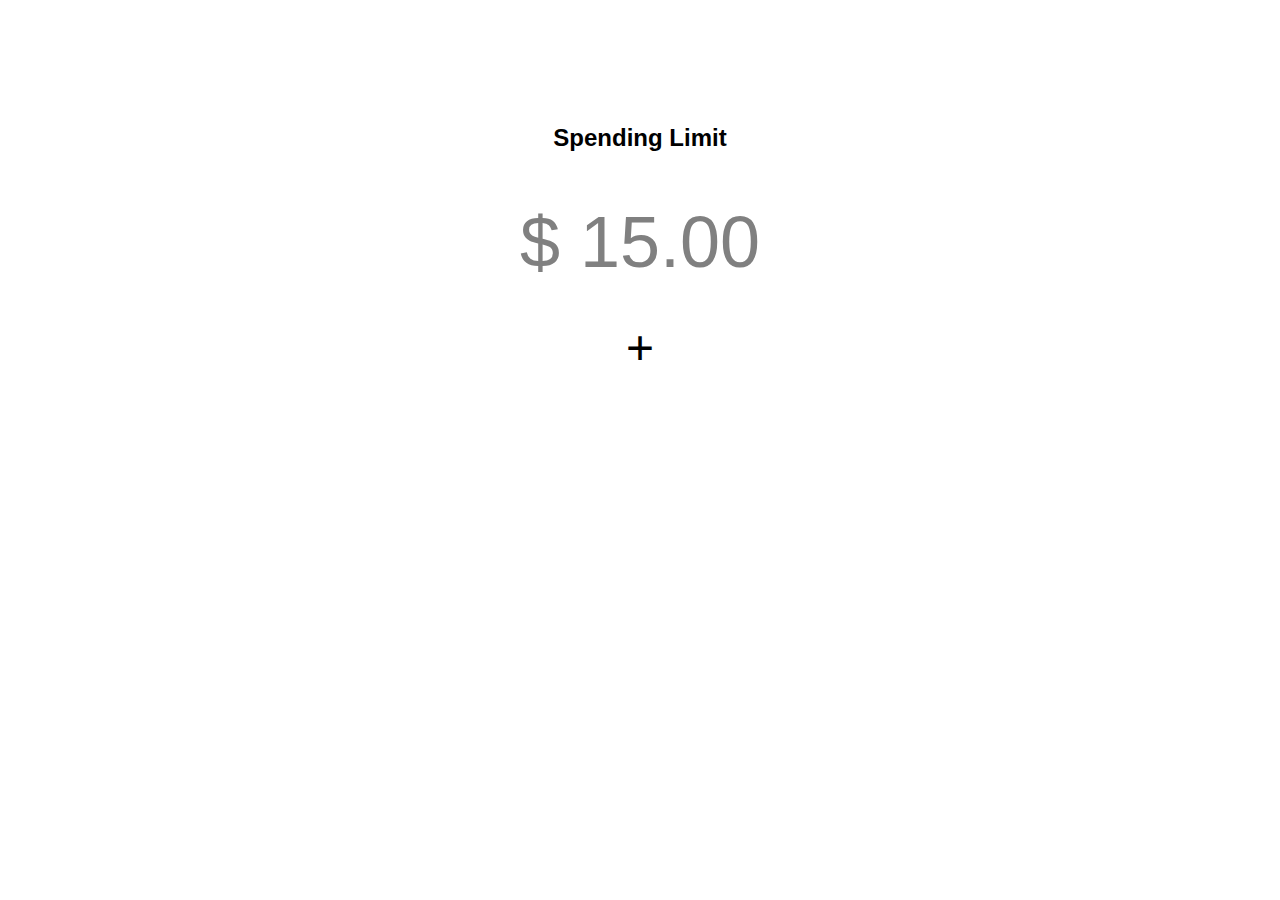
==== budget.html @ d812a18b "delivery screen" ====
<!DOCTYPE html>
<html lang="en">
<head>
  <meta charset="UTF-8">
  <title>Hungry Belly - Budget</title>
  <link rel="stylesheet" href="css/application.css">
</head>
<body>


<div class="budget-screen">
<h2>Spending Limit</h2>
  <div class="budget__limit-band">
    <p>$ 15.00</p>
  </div>
  <button class="budget__btn">
    &#43;
  </button>
</div>
  
</body>
</html>
---- css/application.css ----
/*! normalize.css v3.0.2 | MIT License | git.io/normalize */
/**
 * 1. Set default font family to sans-serif.
 * 2. Prevent iOS text size adjust after orientation change, without disabling
 *    user zoom.
 */
html {
  font-family: sans-serif;
  /* 1 */
  -ms-text-size-adjust: 100%;
  /* 2 */
  -webkit-text-size-adjust: 100%;
  /* 2 */ }

/**
 * Remove default margin.
 */
body {
  margin: 0; }

/* HTML5 display definitions
   ========================================================================== */
/**
 * Correct `block` display not defined for any HTML5 element in IE 8/9.
 * Correct `block` display not defined for `details` or `summary` in IE 10/11
 * and Firefox.
 * Correct `block` display not defined for `main` in IE 11.
 */
article,
aside,
details,
figcaption,
figure,
footer,
header,
hgroup,
main,
menu,
nav,
section,
summary {
  display: block; }

/**
 * 1. Correct `inline-block` display not defined in IE 8/9.
 * 2. Normalize vertical alignment of `progress` in Chrome, Firefox, and Opera.
 */
audio,
canvas,
progress,
video {
  display: inline-block;
  /* 1 */
  vertical-align: baseline;
  /* 2 */ }

/**
 * Prevent modern browsers from displaying `audio` without controls.
 * Remove excess height in iOS 5 devices.
 */
audio:not([controls]) {
  display: none;
  height: 0; }

/**
 * Address `[hidden]` styling not present in IE 8/9/10.
 * Hide the `template` element in IE 8/9/11, Safari, and Firefox < 22.
 */
[hidden],
template {
  display: none; }

/* Links
   ========================================================================== */
/**
 * Remove the gray background color from active links in IE 10.
 */
a {
  background-color: transparent; }

/**
 * Improve readability when focused and also mouse hovered in all browsers.
 */
a:active,
a:hover {
  outline: 0; }

/* Text-level semantics
   ========================================================================== */
/**
 * Address styling not present in IE 8/9/10/11, Safari, and Chrome.
 */
abbr[title] {
  border-bottom: 1px dotted; }

/**
 * Address style set to `bolder` in Firefox 4+, Safari, and Chrome.
 */
b,
strong {
  font-weight: bold; }

/**
 * Address styling not present in Safari and Chrome.
 */
dfn {
  font-style: italic; }

/**
 * Address variable `h1` font-size and margin within `section` and `article`
 * contexts in Firefox 4+, Safari, and Chrome.
 */
h1 {
  font-size: 2em;
  margin: 0.67em 0; }

/**
 * Address styling not present in IE 8/9.
 */
mark {
  background: #ff0;
  color: #000; }

/**
 * Address inconsistent and variable font size in all browsers.
 */
small {
  font-size: 80%; }

/**
 * Prevent `sub` and `sup` affecting `line-height` in all browsers.
 */
sub,
sup {
  font-size: 75%;
  line-height: 0;
  position: relative;
  vertical-align: baseline; }

sup {
  top: -0.5em; }

sub {
  bottom: -0.25em; }

/* Embedded content
   ========================================================================== */
/**
 * Remove border when inside `a` element in IE 8/9/10.
 */
img {
  border: 0; }

/**
 * Correct overflow not hidden in IE 9/10/11.
 */
svg:not(:root) {
  overflow: hidden; }

/* Grouping content
   ========================================================================== */
/**
 * Address margin not present in IE 8/9 and Safari.
 */
figure {
  margin: 1em 40px; }

/**
 * Address differences between Firefox and other browsers.
 */
hr {
  -moz-box-sizing: content-box;
  box-sizing: content-box;
  height: 0; }

/**
 * Contain overflow in all browsers.
 */
pre {
  overflow: auto; }

/**
 * Address odd `em`-unit font size rendering in all browsers.
 */
code,
kbd,
pre,
samp {
  font-family: monospace, monospace;
  font-size: 1em; }

/* Forms
   ========================================================================== */
/**
 * Known limitation: by default, Chrome and Safari on OS X allow very limited
 * styling of `select`, unless a `border` property is set.
 */
/**
 * 1. Correct color not being inherited.
 *    Known issue: affects color of disabled elements.
 * 2. Correct font properties not being inherited.
 * 3. Address margins set differently in Firefox 4+, Safari, and Chrome.
 */
button,
input,
optgroup,
select,
textarea {
  color: inherit;
  /* 1 */
  font: inherit;
  /* 2 */
  margin: 0;
  /* 3 */ }

/**
 * Address `overflow` set to `hidden` in IE 8/9/10/11.
 */
button {
  overflow: visible; }

/**
 * Address inconsistent `text-transform` inheritance for `button` and `select`.
 * All other form control elements do not inherit `text-transform` values.
 * Correct `button` style inheritance in Firefox, IE 8/9/10/11, and Opera.
 * Correct `select` style inheritance in Firefox.
 */
button,
select {
  text-transform: none; }

/**
 * 1. Avoid the WebKit bug in Android 4.0.* where (2) destroys native `audio`
 *    and `video` controls.
 * 2. Correct inability to style clickable `input` types in iOS.
 * 3. Improve usability and consistency of cursor style between image-type
 *    `input` and others.
 */
button,
html input[type="button"],
input[type="reset"],
input[type="submit"] {
  -webkit-appearance: button;
  /* 2 */
  cursor: pointer;
  /* 3 */ }

/**
 * Re-set default cursor for disabled elements.
 */
button[disabled],
html input[disabled] {
  cursor: default; }

/**
 * Remove inner padding and border in Firefox 4+.
 */
button::-moz-focus-inner,
input::-moz-focus-inner {
  border: 0;
  padding: 0; }

/**
 * Address Firefox 4+ setting `line-height` on `input` using `!important` in
 * the UA stylesheet.
 */
input {
  line-height: normal; }

/**
 * It's recommended that you don't attempt to style these elements.
 * Firefox's implementation doesn't respect box-sizing, padding, or width.
 *
 * 1. Address box sizing set to `content-box` in IE 8/9/10.
 * 2. Remove excess padding in IE 8/9/10.
 */
input[type="checkbox"],
input[type="radio"] {
  box-sizing: border-box;
  /* 1 */
  padding: 0;
  /* 2 */ }

/**
 * Fix the cursor style for Chrome's increment/decrement buttons. For certain
 * `font-size` values of the `input`, it causes the cursor style of the
 * decrement button to change from `default` to `text`.
 */
input[type="number"]::-webkit-inner-spin-button,
input[type="number"]::-webkit-outer-spin-button {
  height: auto; }

/**
 * 1. Address `appearance` set to `searchfield` in Safari and Chrome.
 * 2. Address `box-sizing` set to `border-box` in Safari and Chrome
 *    (include `-moz` to future-proof).
 */
input[type="search"] {
  -webkit-appearance: textfield;
  /* 1 */
  -moz-box-sizing: content-box;
  -webkit-box-sizing: content-box;
  /* 2 */
  box-sizing: content-box; }

/**
 * Remove inner padding and search cancel button in Safari and Chrome on OS X.
 * Safari (but not Chrome) clips the cancel button when the search input has
 * padding (and `textfield` appearance).
 */
input[type="search"]::-webkit-search-cancel-button,
input[type="search"]::-webkit-search-decoration {
  -webkit-appearance: none; }

/**
 * Define consistent border, margin, and padding.
 */
fieldset {
  border: 1px solid #c0c0c0;
  margin: 0 2px;
  padding: 0.35em 0.625em 0.75em; }

/**
 * 1. Correct `color` not being inherited in IE 8/9/10/11.
 * 2. Remove padding so people aren't caught out if they zero out fieldsets.
 */
legend {
  border: 0;
  /* 1 */
  padding: 0;
  /* 2 */ }

/**
 * Remove default vertical scrollbar in IE 8/9/10/11.
 */
textarea {
  overflow: auto; }

/**
 * Don't inherit the `font-weight` (applied by a rule above).
 * NOTE: the default cannot safely be changed in Chrome and Safari on OS X.
 */
optgroup {
  font-weight: bold; }

/* Tables
   ========================================================================== */
/**
 * Remove most spacing between table cells.
 */
table {
  border-collapse: collapse;
  border-spacing: 0; }

td,
th {
  padding: 0; }

.srt {
  border: 0;
  clip: rect(0 0 0 0);
  height: 1px;
  margin: -1px;
  overflow: hidden;
  padding: 0;
  position: absolute;
  width: 1px; }

* {
  -webkit-box-sizing: border-box;
  -moz-box-sizing: border-box;
  box-sizing: border-box; }

body {
  font-size: 16px;
  line-height: 1.5;
  font-family: "Cabin", sans-serif; }

/**** Input & Placeholder  ****/
/* placeholder */
::-webkit-input-placeholder {
  background: #808080;
  color: #FFFFFF;
  font-style: italic; }

input:-moz-placeholder,
textarea:-moz-placeholder {
  background: #808080;
  color: #FFFFFF;
  font-style: italic; }

/* Input fields */
input {
  outline: none;
  border: none; }

p {
  font-size: 1rem;
  margin: 0.125rem; }

.main-screen {
  background: #ED573E;
  width: 100%;
  height: 100%;
  position: absolute;
  top: 0;
  left: 0;
  padding: 12.5rem 0; }

.login-screen, .location-screen, .rapid-fire-screen, .planr-screen, .budget-screen, .delivery-screen {
  background: #FFFFFF;
  width: 100%;
  height: 100%;
  position: absolute;
  top: 0;
  left: 0;
  padding: 6.25rem 0;
  text-align: center; }

.main-logo {
  background-image: url("../img/logo.svg");
  background-repeat: no-repeat;
  width: 12.5rem;
  height: 12.5rem;
  display: block;
  margin: 0 auto; }

/* Button Style */
.btn, .login__btn, .login__btn--submit, .rapid-fire__btn, .location__btn--save {
  border: none;
  cursor: pointer;
  display: block;
  outline: none;
  background-color: #808080;
  width: 20rem;
  height: 5rem; }

.login__btn, .login__btn--submit, .rapid-fire__btn {
  color: #ED573E;
  margin: 1.25rem auto; }

.login__btn--submit {
  color: #55E0B1; }

.location__btn--save {
  color: #55E0B1;
  margin: 1.25rem auto; }

.rapid-fire__btn {
  background: #FFFFFF;
  color: black; }

.planr__btn {
  border: none;
  cursor: pointer;
  display: block;
  outline: none;
  background-color: #19293A;
  width: 100%;
  height: 5rem;
  background: #19293A;
  color: #FFFFFF;
  font-size: 3rem; }

.budget__btn {
  border: none;
  cursor: pointer;
  display: block;
  outline: none;
  background-color: #FFFFFF;
  width: 100%;
  height: 5rem;
  font-size: 3rem; }

.login__input, .location__input, .address__input {
  width: 20rem;
  height: 3.75rem;
  background: #808080;
  color: #FFFFFF;
  display: block;
  margin: 0 auto;
  padding: 0.625rem; }

.rapid-fire__divider {
  background: #ED573E;
  color: #FFFFFF;
  padding: 1.25rem; }

.planr__time-band {
  background: #ED573E;
  color: #FFFFFF;
  padding: 0.625rem; }

.budget__limit-band {
  background: #FFFFFF;
  color: #808080;
  padding: 0.625rem; }

.budget__limit-band p {
  font-size: 4.5rem; }

.arrow-up, .arrow-down {
  width: 0;
  height: 0;
  border-left: 1.25rem solid transparent;
  border-right: 1.25rem solid transparent; }

.arrow-up {
  border-bottom: 1.25rem solid #ED573E;
  margin: 0 auto; }

.arrow-down {
  border-top: 1.25rem solid #ED573E;
  margin: 0 auto; }

/*# sourceMappingURL=application.css.map */
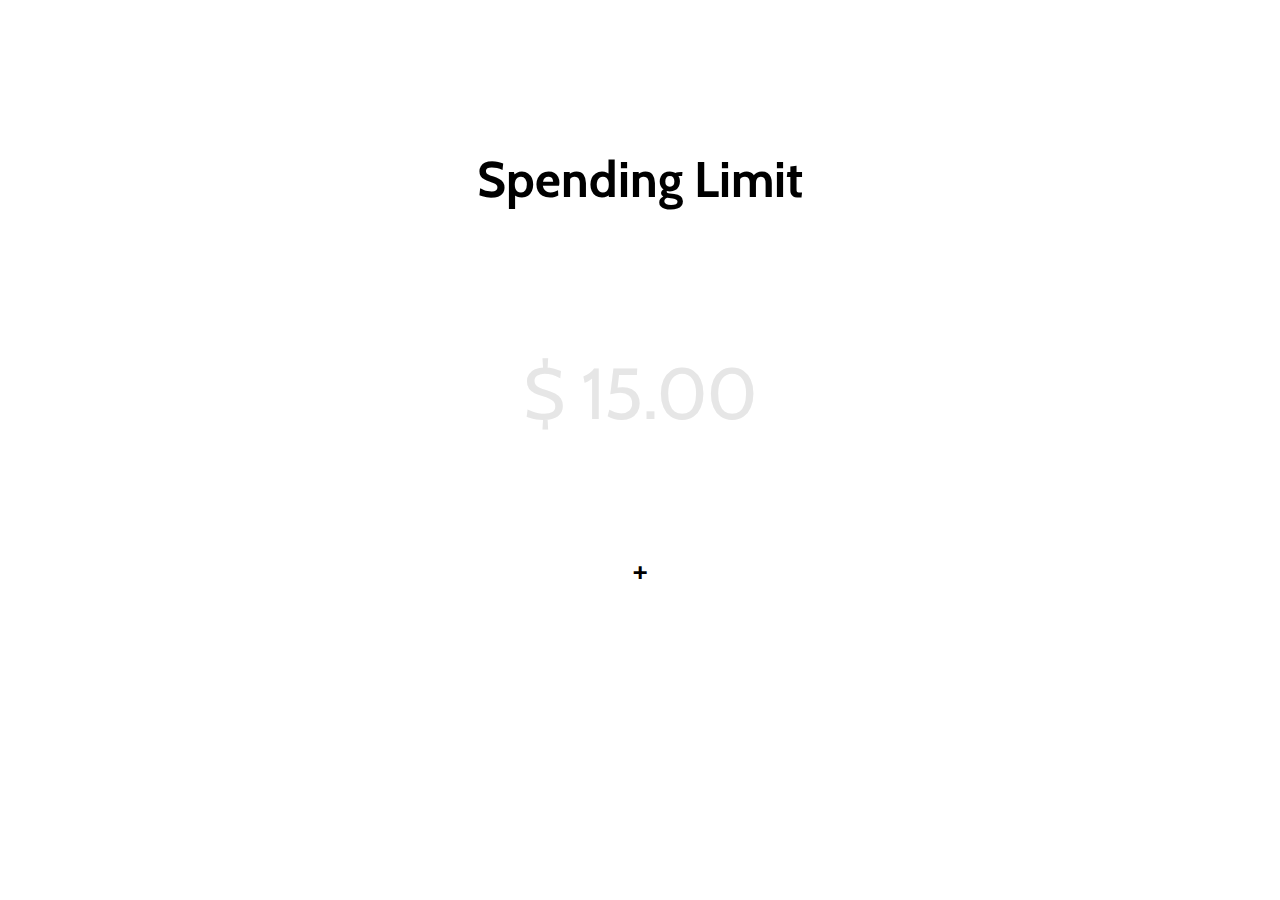
==== commit fbcf55ba: "Link up all the profile components" ====
--- a/budget.html
+++ b/budget.html
@@ -8,7 +8,7 @@
 <body>
 
 
-<div class="budget-screen">
+<div class="budget-screen fadeIn">
 <h2>Spending Limit</h2>
   <div class="budget__limit-band">
     <p>$ 15.00</p>
@@ -17,6 +17,6 @@
     &#43;
   </button>
 </div>
-  
+
 </body>
 </html>--- a/css/application.css
+++ b/css/application.css
@@ -4,6 +4,7 @@
  * 2. Prevent iOS text size adjust after orientation change, without disabling
  *    user zoom.
  */
+@import url("http://fonts.googleapis.com/css?family=Cabin");
 html {
   font-family: sans-serif;
   /* 1 */
@@ -379,24 +380,33 @@
 /**** Input & Placeholder  ****/
 /* placeholder */
 ::-webkit-input-placeholder {
-  background: #808080;
-  color: #FFFFFF;
-  font-style: italic; }
+  background: #E6E6E6;
+  color: #FFFFFF; }
 
 input:-moz-placeholder,
 textarea:-moz-placeholder {
-  background: #808080;
-  color: #FFFFFF;
-  font-style: italic; }
+  background: #E6E6E6;
+  color: #FFFFFF; }
 
 /* Input fields */
 input {
   outline: none;
   border: none; }
 
-p {
-  font-size: 1rem;
-  margin: 0.125rem; }
+h1 {
+  font-size: 4.1875rem; }
+
+h2 {
+  font-size: 3.125rem; }
+
+h3 {
+  font-size: 2.3125rem; }
+
+h4 {
+  font-size: 1.3125rem; }
+
+small {
+  font-size: 0.75rem; }
 
 .main-screen {
   background: #ED573E;
@@ -405,7 +415,8 @@
   position: absolute;
   top: 0;
   left: 0;
-  padding: 12.5rem 0; }
+  margin: 0 auto;
+  padding: 6.25rem 0; }
 
 .login-screen, .location-screen, .rapid-fire-screen, .planr-screen, .budget-screen, .delivery-screen {
   background: #FFFFFF;
@@ -414,8 +425,12 @@
   position: absolute;
   top: 0;
   left: 0;
+  margin: 0 auto;
   padding: 6.25rem 0;
   text-align: center; }
+
+.rapid-fire-screen {
+  padding: 0; }
 
 .main-logo {
   background-image: url("../img/logo.svg");
@@ -431,7 +446,7 @@
   cursor: pointer;
   display: block;
   outline: none;
-  background-color: #808080;
+  background-color: #E6E6E6;
   width: 20rem;
   height: 5rem; }
 
@@ -440,10 +455,10 @@
   margin: 1.25rem auto; }
 
 .login__btn--submit {
-  color: #55E0B1; }
+  color: #29E2BF; }
 
 .location__btn--save {
-  color: #55E0B1;
+  color: #29E2BF;
   margin: 1.25rem auto; }
 
 .rapid-fire__btn {
@@ -460,7 +475,7 @@
   height: 5rem;
   background: #19293A;
   color: #FFFFFF;
-  font-size: 3rem; }
+  font-size: 2.3125rem; }
 
 .budget__btn {
   border: none;
@@ -470,12 +485,35 @@
   background-color: #FFFFFF;
   width: 100%;
   height: 5rem;
-  font-size: 3rem; }
+  font-size: 2.3125rem; }
+
+.feedme__btn {
+  border: none;
+  cursor: pointer;
+  display: block;
+  outline: none;
+  background-color: #19293A;
+  width: 100%;
+  height: 5rem;
+  background: #19293A;
+  color: #FFFFFF;
+  font-size: 2.3125rem; }
+
+.profile__btn, .profile__btn--two, .profile__btn--three {
+  border: none;
+  cursor: pointer;
+  display: block;
+  outline: none;
+  background-color: #ED573E;
+  width: 33.33%;
+  height: 10rem;
+  color: #FFFFFF;
+  float: left; }
 
 .login__input, .location__input, .address__input {
-  width: 20rem;
-  height: 3.75rem;
-  background: #808080;
+  width: 320px;
+  height: 60px;
+  background: #E6E6E6;
   color: #FFFFFF;
   display: block;
   margin: 0 auto;
@@ -493,7 +531,7 @@
 
 .budget__limit-band {
   background: #FFFFFF;
-  color: #808080;
+  color: #E6E6E6;
   padding: 0.625rem; }
 
 .budget__limit-band p {
@@ -502,8 +540,8 @@
 .arrow-up, .arrow-down {
   width: 0;
   height: 0;
-  border-left: 1.25rem solid transparent;
-  border-right: 1.25rem solid transparent; }
+  border-left: 0.625rem solid transparent;
+  border-right: 0.625rem solid transparent; }
 
 .arrow-up {
   border-bottom: 1.25rem solid #ED573E;
@@ -513,4 +551,739 @@
   border-top: 1.25rem solid #ED573E;
   margin: 0 auto; }
 
+.selectthis {
+  background-color: #29E2BF !important; }
+
+.slideDown {
+  animation-name: slideDown;
+  -webkit-animation-name: slideDown;
+  animation-duration: 1s;
+  -webkit-animation-duration: 1s;
+  animation-timing-function: ease;
+  -webkit-animation-timing-function: ease;
+  visibility: visible !important; }
+
+@keyframes slideDown {
+  0% {
+    transform: translateY(-100%); }
+  50% {
+    transform: translateY(8%); }
+  65% {
+    transform: translateY(-4%); }
+  80% {
+    transform: translateY(4%); }
+  95% {
+    transform: translateY(-2%); }
+  100% {
+    transform: translateY(0%); } }
+@-webkit-keyframes slideDown {
+  0% {
+    -webkit-transform: translateY(-100%); }
+  50% {
+    -webkit-transform: translateY(8%); }
+  65% {
+    -webkit-transform: translateY(-4%); }
+  80% {
+    -webkit-transform: translateY(4%); }
+  95% {
+    -webkit-transform: translateY(-2%); }
+  100% {
+    -webkit-transform: translateY(0%); } }
+/*
+==============================================
+slideUp
+==============================================
+*/
+.slideUp {
+  animation-name: slideUp;
+  -webkit-animation-name: slideUp;
+  animation-duration: 1s;
+  -webkit-animation-duration: 1s;
+  animation-timing-function: ease;
+  -webkit-animation-timing-function: ease;
+  visibility: visible !important; }
+
+@keyframes slideUp {
+  0% {
+    transform: translateY(100%); }
+  50% {
+    transform: translateY(-8%); }
+  65% {
+    transform: translateY(4%); }
+  80% {
+    transform: translateY(-4%); }
+  95% {
+    transform: translateY(2%); }
+  100% {
+    transform: translateY(0%); } }
+@-webkit-keyframes slideUp {
+  0% {
+    -webkit-transform: translateY(100%); }
+  50% {
+    -webkit-transform: translateY(-8%); }
+  65% {
+    -webkit-transform: translateY(4%); }
+  80% {
+    -webkit-transform: translateY(-4%); }
+  95% {
+    -webkit-transform: translateY(2%); }
+  100% {
+    -webkit-transform: translateY(0%); } }
+/*
+==============================================
+slideLeft
+==============================================
+*/
+.slideLeft {
+  animation-name: slideLeft;
+  -webkit-animation-name: slideLeft;
+  animation-duration: 1s;
+  -webkit-animation-duration: 1s;
+  animation-timing-function: ease-in-out;
+  -webkit-animation-timing-function: ease-in-out;
+  visibility: visible !important; }
+
+@keyframes slideLeft {
+  0% {
+    transform: translateX(150%); }
+  50% {
+    transform: translateX(-8%); }
+  65% {
+    transform: translateX(4%); }
+  80% {
+    transform: translateX(-4%); }
+  95% {
+    transform: translateX(2%); }
+  100% {
+    transform: translateX(0%); } }
+@-webkit-keyframes slideLeft {
+  0% {
+    -webkit-transform: translateX(150%); }
+  50% {
+    -webkit-transform: translateX(-8%); }
+  65% {
+    -webkit-transform: translateX(4%); }
+  80% {
+    -webkit-transform: translateX(-4%); }
+  95% {
+    -webkit-transform: translateX(2%); }
+  100% {
+    -webkit-transform: translateX(0%); } }
+/*
+==============================================
+slideRight
+==============================================
+*/
+.slideRight {
+  animation-name: slideRight;
+  -webkit-animation-name: slideRight;
+  animation-duration: 1s;
+  -webkit-animation-duration: 1s;
+  animation-timing-function: ease-in-out;
+  -webkit-animation-timing-function: ease-in-out;
+  visibility: visible !important; }
+
+@keyframes slideRight {
+  0% {
+    transform: translateX(-150%); }
+  50% {
+    transform: translateX(8%); }
+  65% {
+    transform: translateX(-4%); }
+  80% {
+    transform: translateX(4%); }
+  95% {
+    transform: translateX(-2%); }
+  100% {
+    transform: translateX(0%); } }
+@-webkit-keyframes slideRight {
+  0% {
+    -webkit-transform: translateX(-150%); }
+  50% {
+    -webkit-transform: translateX(8%); }
+  65% {
+    -webkit-transform: translateX(-4%); }
+  80% {
+    -webkit-transform: translateX(4%); }
+  95% {
+    -webkit-transform: translateX(-2%); }
+  100% {
+    -webkit-transform: translateX(0%); } }
+/*
+==============================================
+slideExpandUp
+==============================================
+*/
+.slideExpandUp {
+  animation-name: slideExpandUp;
+  -webkit-animation-name: slideExpandUp;
+  animation-duration: 1.6s;
+  -webkit-animation-duration: 1.6s;
+  animation-timing-function: ease-out;
+  -webkit-animation-timing-function: ease -out;
+  visibility: visible !important; }
+
+@keyframes slideExpandUp {
+  0% {
+    transform: translateY(100%) scaleX(0.5); }
+  30% {
+    transform: translateY(-8%) scaleX(0.5); }
+  40% {
+    transform: translateY(2%) scaleX(0.5); }
+  50% {
+    transform: translateY(0%) scaleX(1.1); }
+  60% {
+    transform: translateY(0%) scaleX(0.9); }
+  70% {
+    transform: translateY(0%) scaleX(1.05); }
+  80% {
+    transform: translateY(0%) scaleX(0.95); }
+  90% {
+    transform: translateY(0%) scaleX(1.02); }
+  100% {
+    transform: translateY(0%) scaleX(1); } }
+@-webkit-keyframes slideExpandUp {
+  0% {
+    -webkit-transform: translateY(100%) scaleX(0.5); }
+  30% {
+    -webkit-transform: translateY(-8%) scaleX(0.5); }
+  40% {
+    -webkit-transform: translateY(2%) scaleX(0.5); }
+  50% {
+    -webkit-transform: translateY(0%) scaleX(1.1); }
+  60% {
+    -webkit-transform: translateY(0%) scaleX(0.9); }
+  70% {
+    -webkit-transform: translateY(0%) scaleX(1.05); }
+  80% {
+    -webkit-transform: translateY(0%) scaleX(0.95); }
+  90% {
+    -webkit-transform: translateY(0%) scaleX(1.02); }
+  100% {
+    -webkit-transform: translateY(0%) scaleX(1); } }
+/*
+==============================================
+expandUp
+==============================================
+*/
+.expandUp {
+  animation-name: expandUp;
+  -webkit-animation-name: expandUp;
+  animation-duration: 0.7s;
+  -webkit-animation-duration: 0.7s;
+  animation-timing-function: ease;
+  -webkit-animation-timing-function: ease;
+  visibility: visible !important; }
+
+@keyframes expandUp {
+  0% {
+    transform: translateY(100%) scale(0.6) scaleY(0.5); }
+  60% {
+    transform: translateY(-7%) scaleY(1.12); }
+  75% {
+    transform: translateY(3%); }
+  100% {
+    transform: translateY(0%) scale(1) scaleY(1); } }
+@-webkit-keyframes expandUp {
+  0% {
+    -webkit-transform: translateY(100%) scale(0.6) scaleY(0.5); }
+  60% {
+    -webkit-transform: translateY(-7%) scaleY(1.12); }
+  75% {
+    -webkit-transform: translateY(3%); }
+  100% {
+    -webkit-transform: translateY(0%) scale(1) scaleY(1); } }
+/*
+==============================================
+fadeIn
+==============================================
+*/
+.fadeIn {
+  animation-name: fadeIn;
+  -webkit-animation-name: fadeIn;
+  animation-duration: 1.5s;
+  -webkit-animation-duration: 1.5s;
+  animation-timing-function: ease-in-out;
+  -webkit-animation-timing-function: ease-in-out;
+  visibility: visible !important; }
+
+@keyframes fadeIn {
+  0% {
+    transform: scale(0);
+    opacity: 0.0; }
+  60% {
+    transform: scale(1.1); }
+  80% {
+    transform: scale(0.9);
+    opacity: 1; }
+  100% {
+    transform: scale(1);
+    opacity: 1; } }
+@-webkit-keyframes fadeIn {
+  0% {
+    -webkit-transform: scale(0);
+    opacity: 0.0; }
+  60% {
+    -webkit-transform: scale(1.1); }
+  80% {
+    -webkit-transform: scale(0.9);
+    opacity: 1; }
+  100% {
+    -webkit-transform: scale(1);
+    opacity: 1; } }
+/*
+==============================================
+expandOpen
+==============================================
+*/
+.expandOpen {
+  animation-name: expandOpen;
+  -webkit-animation-name: expandOpen;
+  animation-duration: 1.2s;
+  -webkit-animation-duration: 1.2s;
+  animation-timing-function: ease-out;
+  -webkit-animation-timing-function: ease-out;
+  visibility: visible !important; }
+
+@keyframes expandOpen {
+  0% {
+    transform: scale(1.8); }
+  50% {
+    transform: scale(0.95); }
+  80% {
+    transform: scale(1.05); }
+  90% {
+    transform: scale(0.98); }
+  100% {
+    transform: scale(1); } }
+@-webkit-keyframes expandOpen {
+  0% {
+    -webkit-transform: scale(1.8); }
+  50% {
+    -webkit-transform: scale(0.95); }
+  80% {
+    -webkit-transform: scale(1.05); }
+  90% {
+    -webkit-transform: scale(0.98); }
+  100% {
+    -webkit-transform: scale(1); } }
+/*
+==============================================
+bigEntrance
+==============================================
+*/
+.bigEntrance {
+  animation-name: bigEntrance;
+  -webkit-animation-name: bigEntrance;
+  animation-duration: 1.6s;
+  -webkit-animation-duration: 1.6s;
+  animation-timing-function: ease-out;
+  -webkit-animation-timing-function: ease-out;
+  visibility: visible !important; }
+
+@keyframes bigEntrance {
+  0% {
+    transform: scale(0.3) rotate(6deg) translateX(-30%) translateY(30%);
+    opacity: 0.2; }
+  30% {
+    transform: scale(1.03) rotate(-2deg) translateX(2%) translateY(-2%);
+    opacity: 1; }
+  45% {
+    transform: scale(0.98) rotate(1deg) translateX(0%) translateY(0%);
+    opacity: 1; }
+  60% {
+    transform: scale(1.01) rotate(-1deg) translateX(0%) translateY(0%);
+    opacity: 1; }
+  75% {
+    transform: scale(0.99) rotate(1deg) translateX(0%) translateY(0%);
+    opacity: 1; }
+  90% {
+    transform: scale(1.01) rotate(0deg) translateX(0%) translateY(0%);
+    opacity: 1; }
+  100% {
+    transform: scale(1) rotate(0deg) translateX(0%) translateY(0%);
+    opacity: 1; } }
+@-webkit-keyframes bigEntrance {
+  0% {
+    -webkit-transform: scale(0.3) rotate(6deg) translateX(-30%) translateY(30%);
+    opacity: 0.2; }
+  30% {
+    -webkit-transform: scale(1.03) rotate(-2deg) translateX(2%) translateY(-2%);
+    opacity: 1; }
+  45% {
+    -webkit-transform: scale(0.98) rotate(1deg) translateX(0%) translateY(0%);
+    opacity: 1; }
+  60% {
+    -webkit-transform: scale(1.01) rotate(-1deg) translateX(0%) translateY(0%);
+    opacity: 1; }
+  75% {
+    -webkit-transform: scale(0.99) rotate(1deg) translateX(0%) translateY(0%);
+    opacity: 1; }
+  90% {
+    -webkit-transform: scale(1.01) rotate(0deg) translateX(0%) translateY(0%);
+    opacity: 1; }
+  100% {
+    -webkit-transform: scale(1) rotate(0deg) translateX(0%) translateY(0%);
+    opacity: 1; } }
+/*
+==============================================
+hatch
+==============================================
+*/
+.hatch {
+  animation-name: hatch;
+  -webkit-animation-name: hatch;
+  animation-duration: 2s;
+  -webkit-animation-duration: 2s;
+  animation-timing-function: ease-in-out;
+  -webkit-animation-timing-function: ease-in-out;
+  transform-origin: 50% 100%;
+  -ms-transform-origin: 50% 100%;
+  -webkit-transform-origin: 50% 100%;
+  visibility: visible !important; }
+
+@keyframes hatch {
+  0% {
+    transform: rotate(0deg) scaleY(0.6); }
+  20% {
+    transform: rotate(-2deg) scaleY(1.05); }
+  35% {
+    transform: rotate(2deg) scaleY(1); }
+  50% {
+    transform: rotate(-2deg); }
+  65% {
+    transform: rotate(1deg); }
+  80% {
+    transform: rotate(-1deg); }
+  100% {
+    transform: rotate(0deg); } }
+@-webkit-keyframes hatch {
+  0% {
+    -webkit-transform: rotate(0deg) scaleY(0.6); }
+  20% {
+    -webkit-transform: rotate(-2deg) scaleY(1.05); }
+  35% {
+    -webkit-transform: rotate(2deg) scaleY(1); }
+  50% {
+    -webkit-transform: rotate(-2deg); }
+  65% {
+    -webkit-transform: rotate(1deg); }
+  80% {
+    -webkit-transform: rotate(-1deg); }
+  100% {
+    -webkit-transform: rotate(0deg); } }
+/*
+==============================================
+bounce
+==============================================
+*/
+.bounce {
+  animation-name: bounce;
+  -webkit-animation-name: bounce;
+  animation-duration: 1.6s;
+  -webkit-animation-duration: 1.6s;
+  animation-timing-function: ease;
+  -webkit-animation-timing-function: ease;
+  transform-origin: 50% 100%;
+  -ms-transform-origin: 50% 100%;
+  -webkit-transform-origin: 50% 100%; }
+
+@keyframes bounce {
+  0% {
+    transform: translateY(0%) scaleY(0.6); }
+  60% {
+    transform: translateY(-100%) scaleY(1.1); }
+  70% {
+    transform: translateY(0%) scaleY(0.95) scaleX(1.05); }
+  80% {
+    transform: translateY(0%) scaleY(1.05) scaleX(1); }
+  90% {
+    transform: translateY(0%) scaleY(0.95) scaleX(1); }
+  100% {
+    transform: translateY(0%) scaleY(1) scaleX(1); } }
+@-webkit-keyframes bounce {
+  0% {
+    -webkit-transform: translateY(0%) scaleY(0.6); }
+  60% {
+    -webkit-transform: translateY(-100%) scaleY(1.1); }
+  70% {
+    -webkit-transform: translateY(0%) scaleY(0.95) scaleX(1.05); }
+  80% {
+    -webkit-transform: translateY(0%) scaleY(1.05) scaleX(1); }
+  90% {
+    -webkit-transform: translateY(0%) scaleY(0.95) scaleX(1); }
+  100% {
+    -webkit-transform: translateY(0%) scaleY(1) scaleX(1); } }
+/*
+==============================================
+pulse
+==============================================
+*/
+.pulse {
+  animation-name: pulse;
+  -webkit-animation-name: pulse;
+  animation-duration: 1.5s;
+  -webkit-animation-duration: 1.5s;
+  animation-iteration-count: infinite;
+  -webkit-animation-iteration-count: infinite; }
+
+@keyframes pulse {
+  0% {
+    transform: scale(0.9);
+    opacity: 0.7; }
+  50% {
+    transform: scale(1);
+    opacity: 1; }
+  100% {
+    transform: scale(0.9);
+    opacity: 0.7; } }
+@-webkit-keyframes pulse {
+  0% {
+    -webkit-transform: scale(0.95);
+    opacity: 0.7; }
+  50% {
+    -webkit-transform: scale(1);
+    opacity: 1; }
+  100% {
+    -webkit-transform: scale(0.95);
+    opacity: 0.7; } }
+/*
+==============================================
+floating
+==============================================
+*/
+.floating {
+  animation-name: floating;
+  -webkit-animation-name: floating;
+  animation-duration: 1.5s;
+  -webkit-animation-duration: 1.5s;
+  animation-iteration-count: infinite;
+  -webkit-animation-iteration-count: infinite; }
+
+@keyframes floating {
+  0% {
+    transform: translateY(0%); }
+  50% {
+    transform: translateY(8%); }
+  100% {
+    transform: translateY(0%); } }
+@-webkit-keyframes floating {
+  0% {
+    -webkit-transform: translateY(0%); }
+  50% {
+    -webkit-transform: translateY(8%); }
+  100% {
+    -webkit-transform: translateY(0%); } }
+/*
+==============================================
+tossing
+==============================================
+*/
+.tossing {
+  animation-name: tossing;
+  -webkit-animation-name: tossing;
+  animation-duration: 2.5s;
+  -webkit-animation-duration: 2.5s;
+  animation-iteration-count: infinite;
+  -webkit-animation-iteration-count: infinite; }
+
+@keyframes tossing {
+  0% {
+    transform: rotate(-4deg); }
+  50% {
+    transform: rotate(4deg); }
+  100% {
+    transform: rotate(-4deg); } }
+@-webkit-keyframes tossing {
+  0% {
+    -webkit-transform: rotate(-4deg); }
+  50% {
+    -webkit-transform: rotate(4deg); }
+  100% {
+    -webkit-transform: rotate(-4deg); } }
+/*
+==============================================
+pullUp
+==============================================
+*/
+.pullUp {
+  animation-name: pullUp;
+  -webkit-animation-name: pullUp;
+  animation-duration: 1.1s;
+  -webkit-animation-duration: 1.1s;
+  animation-timing-function: ease-out;
+  -webkit-animation-timing-function: ease-out;
+  transform-origin: 50% 100%;
+  -ms-transform-origin: 50% 100%;
+  -webkit-transform-origin: 50% 100%; }
+
+@keyframes pullUp {
+  0% {
+    transform: scaleY(0.1); }
+  40% {
+    transform: scaleY(1.02); }
+  60% {
+    transform: scaleY(0.98); }
+  80% {
+    transform: scaleY(1.01); }
+  100% {
+    transform: scaleY(0.98); }
+  80% {
+    transform: scaleY(1.01); }
+  100% {
+    transform: scaleY(1); } }
+@-webkit-keyframes pullUp {
+  0% {
+    -webkit-transform: scaleY(0.1); }
+  40% {
+    -webkit-transform: scaleY(1.02); }
+  60% {
+    -webkit-transform: scaleY(0.98); }
+  80% {
+    -webkit-transform: scaleY(1.01); }
+  100% {
+    -webkit-transform: scaleY(0.98); }
+  80% {
+    -webkit-transform: scaleY(1.01); }
+  100% {
+    -webkit-transform: scaleY(1); } }
+/*
+==============================================
+pullDown
+==============================================
+*/
+.pullDown {
+  animation-name: pullDown;
+  -webkit-animation-name: pullDown;
+  animation-duration: 1.1s;
+  -webkit-animation-duration: 1.1s;
+  animation-timing-function: ease-out;
+  -webkit-animation-timing-function: ease-out;
+  transform-origin: 50% 0%;
+  -ms-transform-origin: 50% 0%;
+  -webkit-transform-origin: 50% 0%; }
+
+@keyframes pullDown {
+  0% {
+    transform: scaleY(0.1); }
+  40% {
+    transform: scaleY(1.02); }
+  60% {
+    transform: scaleY(0.98); }
+  80% {
+    transform: scaleY(1.01); }
+  100% {
+    transform: scaleY(0.98); }
+  80% {
+    transform: scaleY(1.01); }
+  100% {
+    transform: scaleY(1); } }
+@-webkit-keyframes pullDown {
+  0% {
+    -webkit-transform: scaleY(0.1); }
+  40% {
+    -webkit-transform: scaleY(1.02); }
+  60% {
+    -webkit-transform: scaleY(0.98); }
+  80% {
+    -webkit-transform: scaleY(1.01); }
+  100% {
+    -webkit-transform: scaleY(0.98); }
+  80% {
+    -webkit-transform: scaleY(1.01); }
+  100% {
+    -webkit-transform: scaleY(1); } }
+/*
+==============================================
+stretchLeft
+==============================================
+*/
+.stretchLeft {
+  animation-name: stretchLeft;
+  -webkit-animation-name: stretchLeft;
+  animation-duration: 1.5s;
+  -webkit-animation-duration: 1.5s;
+  animation-timing-function: ease-out;
+  -webkit-animation-timing-function: ease-out;
+  transform-origin: 100% 0%;
+  -ms-transform-origin: 100% 0%;
+  -webkit-transform-origin: 100% 0%; }
+
+@keyframes stretchLeft {
+  0% {
+    transform: scaleX(0.3); }
+  40% {
+    transform: scaleX(1.02); }
+  60% {
+    transform: scaleX(0.98); }
+  80% {
+    transform: scaleX(1.01); }
+  100% {
+    transform: scaleX(0.98); }
+  80% {
+    transform: scaleX(1.01); }
+  100% {
+    transform: scaleX(1); } }
+@-webkit-keyframes stretchLeft {
+  0% {
+    -webkit-transform: scaleX(0.3); }
+  40% {
+    -webkit-transform: scaleX(1.02); }
+  60% {
+    -webkit-transform: scaleX(0.98); }
+  80% {
+    -webkit-transform: scaleX(1.01); }
+  100% {
+    -webkit-transform: scaleX(0.98); }
+  80% {
+    -webkit-transform: scaleX(1.01); }
+  100% {
+    -webkit-transform: scaleX(1); } }
+/*
+==============================================
+stretchRight
+==============================================
+*/
+.stretchRight {
+  animation-name: stretchRight;
+  -webkit-animation-name: stretchRight;
+  animation-duration: 1.5s;
+  -webkit-animation-duration: 1.5s;
+  animation-timing-function: ease-out;
+  -webkit-animation-timing-function: ease-out;
+  transform-origin: 0% 0%;
+  -ms-transform-origin: 0% 0%;
+  -webkit-transform-origin: 0% 0%; }
+
+@keyframes stretchRight {
+  0% {
+    transform: scaleX(0.3); }
+  40% {
+    transform: scaleX(1.02); }
+  60% {
+    transform: scaleX(0.98); }
+  80% {
+    transform: scaleX(1.01); }
+  100% {
+    transform: scaleX(0.98); }
+  80% {
+    transform: scaleX(1.01); }
+  100% {
+    transform: scaleX(1); } }
+@-webkit-keyframes stretchRight {
+  0% {
+    -webkit-transform: scaleX(0.3); }
+  40% {
+    -webkit-transform: scaleX(1.02); }
+  60% {
+    -webkit-transform: scaleX(0.98); }
+  80% {
+    -webkit-transform: scaleX(1.01); }
+  100% {
+    -webkit-transform: scaleX(0.98); }
+  80% {
+    -webkit-transform: scaleX(1.01); }
+  100% {
+    -webkit-transform: scaleX(1); } }
+
 /*# sourceMappingURL=application.css.map */
